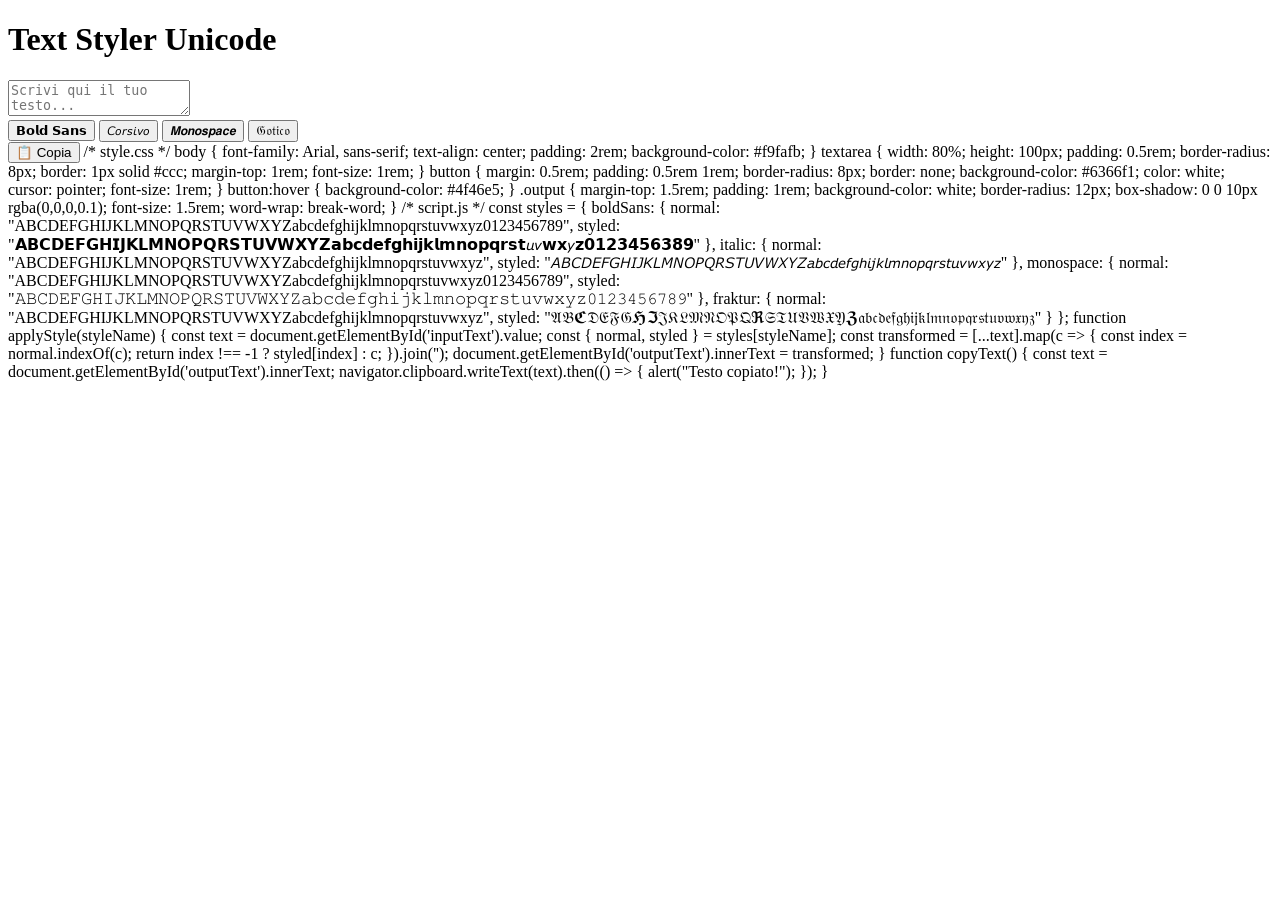
==== index.html @ c8b72e6e "Rename text_styler.html to index.html" ====
<!DOCTYPE html>
<html lang="it">
<head>
  <meta charset="UTF-8">
  <meta name="viewport" content="width=device-width, initial-scale=1.0">
  <title>Text Styler - Unicode</title>
  <link rel="stylesheet" href="style.css">
</head>
<body>
  <h1>Text Styler Unicode</h1>
  <textarea id="inputText" placeholder="Scrivi qui il tuo testo..."></textarea>
  <div>
    <button onclick="applyStyle('boldSans')">𝗕𝗼𝗹𝗱 𝗦𝗮𝗻𝘀</button>
    <button onclick="applyStyle('italic')">𝘊𝘰𝘳𝘴𝘪𝘷𝘰</button>
    <button onclick="applyStyle('monospace')">𝙈𝙤𝙣𝙤𝙨𝙥𝙖𝙘𝙚</button>
    <button onclick="applyStyle('fraktur')">𝔊𝔬𝔱𝔦𝔠𝔬</button>
  </div>
  <div class="output" id="outputText"></div>
  <button onclick="copyText()">📋 Copia</button>

  <script src="script.js"></script>
</body>
</html>

/* style.css */

body {
  font-family: Arial, sans-serif;
  text-align: center;
  padding: 2rem;
  background-color: #f9fafb;
}

textarea {
  width: 80%;
  height: 100px;
  padding: 0.5rem;
  border-radius: 8px;
  border: 1px solid #ccc;
  margin-top: 1rem;
  font-size: 1rem;
}

button {
  margin: 0.5rem;
  padding: 0.5rem 1rem;
  border-radius: 8px;
  border: none;
  background-color: #6366f1;
  color: white;
  cursor: pointer;
  font-size: 1rem;
}

button:hover {
  background-color: #4f46e5;
}

.output {
  margin-top: 1.5rem;
  padding: 1rem;
  background-color: white;
  border-radius: 12px;
  box-shadow: 0 0 10px rgba(0,0,0,0.1);
  font-size: 1.5rem;
  word-wrap: break-word;
}

/* script.js */

const styles = {
  boldSans: {
    normal: "ABCDEFGHIJKLMNOPQRSTUVWXYZabcdefghijklmnopqrstuvwxyz0123456789",
    styled: "𝗔𝗕𝗖𝗗𝗘𝗙𝗚𝗛𝗜𝗝𝗞𝗟𝗠𝗡𝗢𝗣𝗤𝗥𝗦𝗧𝗨𝗩𝗪𝗫𝗬𝗭𝗮𝗯𝗰𝗱𝗲𝗳𝗴𝗵𝗶𝗷𝗸𝗹𝗺𝗻𝗼𝗽𝗾𝗿𝘀𝘁𝘶𝘷𝘄𝘅𝘺𝘇𝟬𝟭𝟮𝟯𝟰𝟱𝟲𝟯𝟴𝟵"
  },
  italic: {
    normal: "ABCDEFGHIJKLMNOPQRSTUVWXYZabcdefghijklmnopqrstuvwxyz",
    styled: "𝘈𝘉𝘊𝘋𝘌𝘍𝘎𝘏𝘐𝘑𝘒𝘓𝘔𝘕𝘖𝘗𝘘𝘙𝘚𝘛𝘜𝘝𝘞𝘟𝘠𝘡𝘢𝘣𝘤𝘥𝘦𝘧𝘨𝘩𝘪𝘫𝘬𝘭𝘮𝘯𝘰𝘱𝘲𝘳𝘴𝘵𝘶𝘷𝘸𝘹𝘺𝘻"
  },
  monospace: {
    normal: "ABCDEFGHIJKLMNOPQRSTUVWXYZabcdefghijklmnopqrstuvwxyz0123456789",
    styled: "𝙰𝙱𝙲𝙳𝙴𝙵𝙶𝙷𝙸𝙹𝙺𝙻𝙼𝙽𝙾𝙿𝚀𝚁𝚂𝚃𝚄𝚅𝚆𝚇𝚈𝚉𝚊𝚋𝚌𝚍𝚎𝚏𝚐𝚑𝚒𝚓𝚔𝚕𝚖𝚗𝚘𝚙𝚚𝚛𝚜𝚝𝚞𝚟𝚠𝚡𝚢𝚣𝟶𝟷𝟸𝟹𝟺𝟻𝟼𝟽𝟾𝟿"
  },
  fraktur: {
    normal: "ABCDEFGHIJKLMNOPQRSTUVWXYZabcdefghijklmnopqrstuvwxyz",
    styled: "𝔄𝔅ℭ𝔇𝔈𝔉𝔊ℌℑ𝔍𝔎𝔏𝔐𝔑𝔒𝔓𝔔ℜ𝔖𝔗𝔘𝔙𝔚𝔛𝔜ℨ𝔞𝔟𝔠𝔡𝔢𝔣𝔤𝔥𝔦𝔧𝔨𝔩𝔪𝔫𝔬𝔭𝔮𝔯𝔰𝔱𝔲𝔳𝔴𝔵𝔶𝔷"
  }
};

function applyStyle(styleName) {
  const text = document.getElementById('inputText').value;
  const { normal, styled } = styles[styleName];
  const transformed = [...text].map(c => {
    const index = normal.indexOf(c);
    return index !== -1 ? styled[index] : c;
  }).join('');
  document.getElementById('outputText').innerText = transformed;
}

function copyText() {
  const text = document.getElementById('outputText').innerText;
  navigator.clipboard.writeText(text).then(() => {
    alert("Testo copiato!");
  });
}
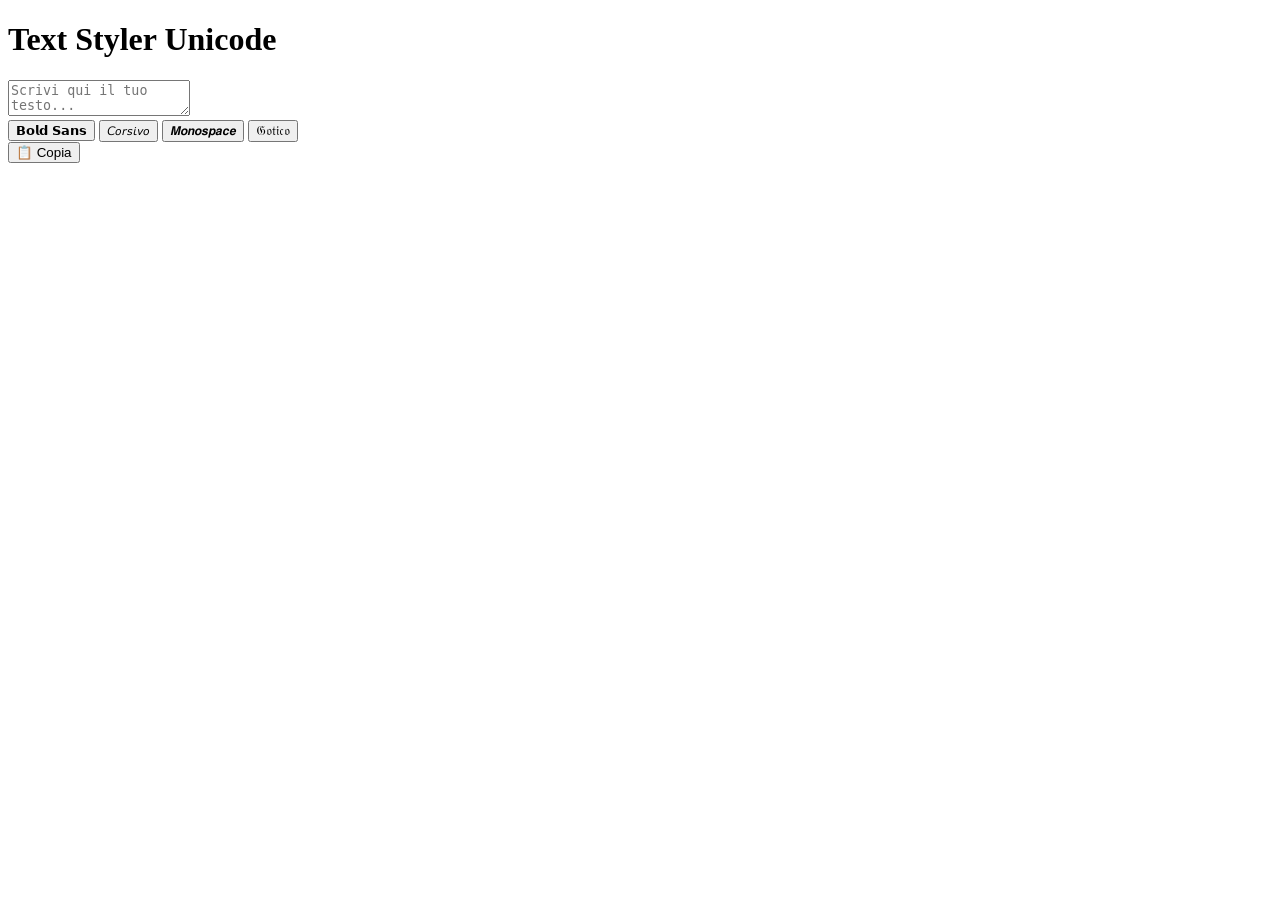
==== commit ef30005a: "index.html" ====
--- a/index.html
+++ b/index.html
@@ -8,98 +8,20 @@
 </head>
 <body>
   <h1>Text Styler Unicode</h1>
+  
   <textarea id="inputText" placeholder="Scrivi qui il tuo testo..."></textarea>
+  
   <div>
     <button onclick="applyStyle('boldSans')">𝗕𝗼𝗹𝗱 𝗦𝗮𝗻𝘀</button>
     <button onclick="applyStyle('italic')">𝘊𝘰𝘳𝘴𝘪𝘷𝘰</button>
     <button onclick="applyStyle('monospace')">𝙈𝙤𝙣𝙤𝙨𝙥𝙖𝙘𝙚</button>
     <button onclick="applyStyle('fraktur')">𝔊𝔬𝔱𝔦𝔠𝔬</button>
   </div>
+  
   <div class="output" id="outputText"></div>
+  
   <button onclick="copyText()">📋 Copia</button>
 
   <script src="script.js"></script>
 </body>
 </html>
-
-/* style.css */
-
-body {
-  font-family: Arial, sans-serif;
-  text-align: center;
-  padding: 2rem;
-  background-color: #f9fafb;
-}
-
-textarea {
-  width: 80%;
-  height: 100px;
-  padding: 0.5rem;
-  border-radius: 8px;
-  border: 1px solid #ccc;
-  margin-top: 1rem;
-  font-size: 1rem;
-}
-
-button {
-  margin: 0.5rem;
-  padding: 0.5rem 1rem;
-  border-radius: 8px;
-  border: none;
-  background-color: #6366f1;
-  color: white;
-  cursor: pointer;
-  font-size: 1rem;
-}
-
-button:hover {
-  background-color: #4f46e5;
-}
-
-.output {
-  margin-top: 1.5rem;
-  padding: 1rem;
-  background-color: white;
-  border-radius: 12px;
-  box-shadow: 0 0 10px rgba(0,0,0,0.1);
-  font-size: 1.5rem;
-  word-wrap: break-word;
-}
-
-/* script.js */
-
-const styles = {
-  boldSans: {
-    normal: "ABCDEFGHIJKLMNOPQRSTUVWXYZabcdefghijklmnopqrstuvwxyz0123456789",
-    styled: "𝗔𝗕𝗖𝗗𝗘𝗙𝗚𝗛𝗜𝗝𝗞𝗟𝗠𝗡𝗢𝗣𝗤𝗥𝗦𝗧𝗨𝗩𝗪𝗫𝗬𝗭𝗮𝗯𝗰𝗱𝗲𝗳𝗴𝗵𝗶𝗷𝗸𝗹𝗺𝗻𝗼𝗽𝗾𝗿𝘀𝘁𝘶𝘷𝘄𝘅𝘺𝘇𝟬𝟭𝟮𝟯𝟰𝟱𝟲𝟯𝟴𝟵"
-  },
-  italic: {
-    normal: "ABCDEFGHIJKLMNOPQRSTUVWXYZabcdefghijklmnopqrstuvwxyz",
-    styled: "𝘈𝘉𝘊𝘋𝘌𝘍𝘎𝘏𝘐𝘑𝘒𝘓𝘔𝘕𝘖𝘗𝘘𝘙𝘚𝘛𝘜𝘝𝘞𝘟𝘠𝘡𝘢𝘣𝘤𝘥𝘦𝘧𝘨𝘩𝘪𝘫𝘬𝘭𝘮𝘯𝘰𝘱𝘲𝘳𝘴𝘵𝘶𝘷𝘸𝘹𝘺𝘻"
-  },
-  monospace: {
-    normal: "ABCDEFGHIJKLMNOPQRSTUVWXYZabcdefghijklmnopqrstuvwxyz0123456789",
-    styled: "𝙰𝙱𝙲𝙳𝙴𝙵𝙶𝙷𝙸𝙹𝙺𝙻𝙼𝙽𝙾𝙿𝚀𝚁𝚂𝚃𝚄𝚅𝚆𝚇𝚈𝚉𝚊𝚋𝚌𝚍𝚎𝚏𝚐𝚑𝚒𝚓𝚔𝚕𝚖𝚗𝚘𝚙𝚚𝚛𝚜𝚝𝚞𝚟𝚠𝚡𝚢𝚣𝟶𝟷𝟸𝟹𝟺𝟻𝟼𝟽𝟾𝟿"
-  },
-  fraktur: {
-    normal: "ABCDEFGHIJKLMNOPQRSTUVWXYZabcdefghijklmnopqrstuvwxyz",
-    styled: "𝔄𝔅ℭ𝔇𝔈𝔉𝔊ℌℑ𝔍𝔎𝔏𝔐𝔑𝔒𝔓𝔔ℜ𝔖𝔗𝔘𝔙𝔚𝔛𝔜ℨ𝔞𝔟𝔠𝔡𝔢𝔣𝔤𝔥𝔦𝔧𝔨𝔩𝔪𝔫𝔬𝔭𝔮𝔯𝔰𝔱𝔲𝔳𝔴𝔵𝔶𝔷"
-  }
-};
-
-function applyStyle(styleName) {
-  const text = document.getElementById('inputText').value;
-  const { normal, styled } = styles[styleName];
-  const transformed = [...text].map(c => {
-    const index = normal.indexOf(c);
-    return index !== -1 ? styled[index] : c;
-  }).join('');
-  document.getElementById('outputText').innerText = transformed;
-}
-
-function copyText() {
-  const text = document.getElementById('outputText').innerText;
-  navigator.clipboard.writeText(text).then(() => {
-    alert("Testo copiato!");
-  });
-}
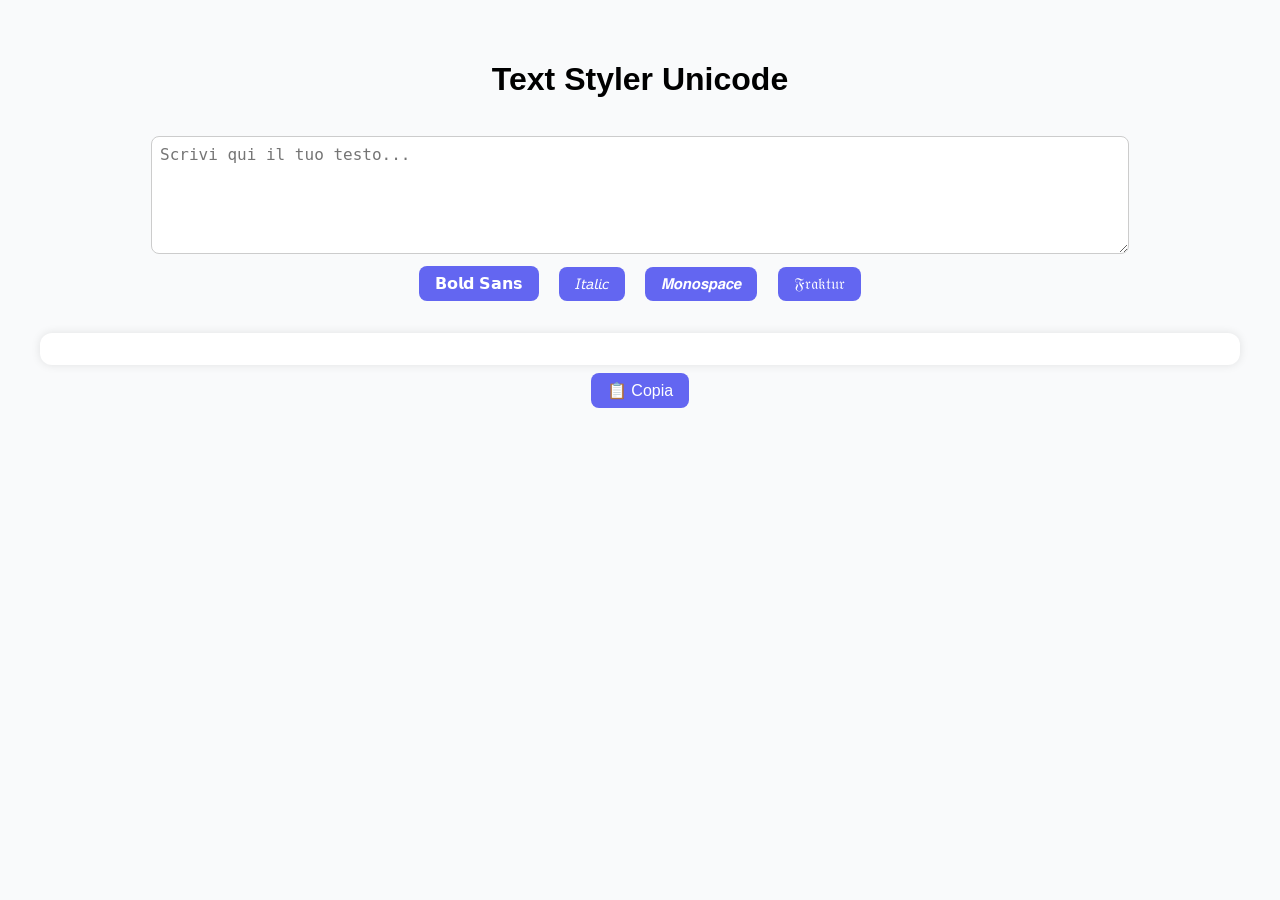
==== commit 79c53da2: "Update index.html" ====
--- a/index.html
+++ b/index.html
@@ -3,23 +3,23 @@
 <head>
   <meta charset="UTF-8">
   <meta name="viewport" content="width=device-width, initial-scale=1.0">
-  <title>Text Styler - Unicode</title>
+  <title>Text Styler Unicode</title>
   <link rel="stylesheet" href="style.css">
 </head>
 <body>
   <h1>Text Styler Unicode</h1>
-  
+
   <textarea id="inputText" placeholder="Scrivi qui il tuo testo..."></textarea>
-  
-  <div>
+
+  <div class="buttons">
     <button onclick="applyStyle('boldSans')">𝗕𝗼𝗹𝗱 𝗦𝗮𝗻𝘀</button>
-    <button onclick="applyStyle('italic')">𝘊𝘰𝘳𝘴𝘪𝘷𝘰</button>
+    <button onclick="applyStyle('italic')">𝘐𝘵𝘢𝘭𝘪𝘤</button>
     <button onclick="applyStyle('monospace')">𝙈𝙤𝙣𝙤𝙨𝙥𝙖𝙘𝙚</button>
-    <button onclick="applyStyle('fraktur')">𝔊𝔬𝔱𝔦𝔠𝔬</button>
+    <button onclick="applyStyle('fraktur')">𝔉𝔯𝔞𝔨𝔱𝔲𝔯</button>
   </div>
-  
-  <div class="output" id="outputText"></div>
-  
+
+  <div id="outputText" class="output"></div>
+
   <button onclick="copyText()">📋 Copia</button>
 
   <script src="script.js"></script>
--- a/style.css
+++ b/style.css
@@ -0,0 +1,41 @@
+body {
+  font-family: Arial, sans-serif;
+  text-align: center;
+  padding: 2rem;
+  background-color: #f9fafb;
+}
+
+textarea {
+  width: 80%;
+  height: 100px;
+  padding: 0.5rem;
+  border-radius: 8px;
+  border: 1px solid #ccc;
+  margin-top: 1rem;
+  font-size: 1rem;
+}
+
+button {
+  margin: 0.5rem;
+  padding: 0.5rem 1rem;
+  border-radius: 8px;
+  border: none;
+  background-color: #6366f1;
+  color: white;
+  cursor: pointer;
+  font-size: 1rem;
+}
+
+button:hover {
+  background-color: #4f46e5;
+}
+
+.output {
+  margin-top: 1.5rem;
+  padding: 1rem;
+  background-color: white;
+  border-radius: 12px;
+  box-shadow: 0 0 10px rgba(0,0,0,0.1);
+  font-size: 1.5rem;
+  word-wrap: break-word;
+}
